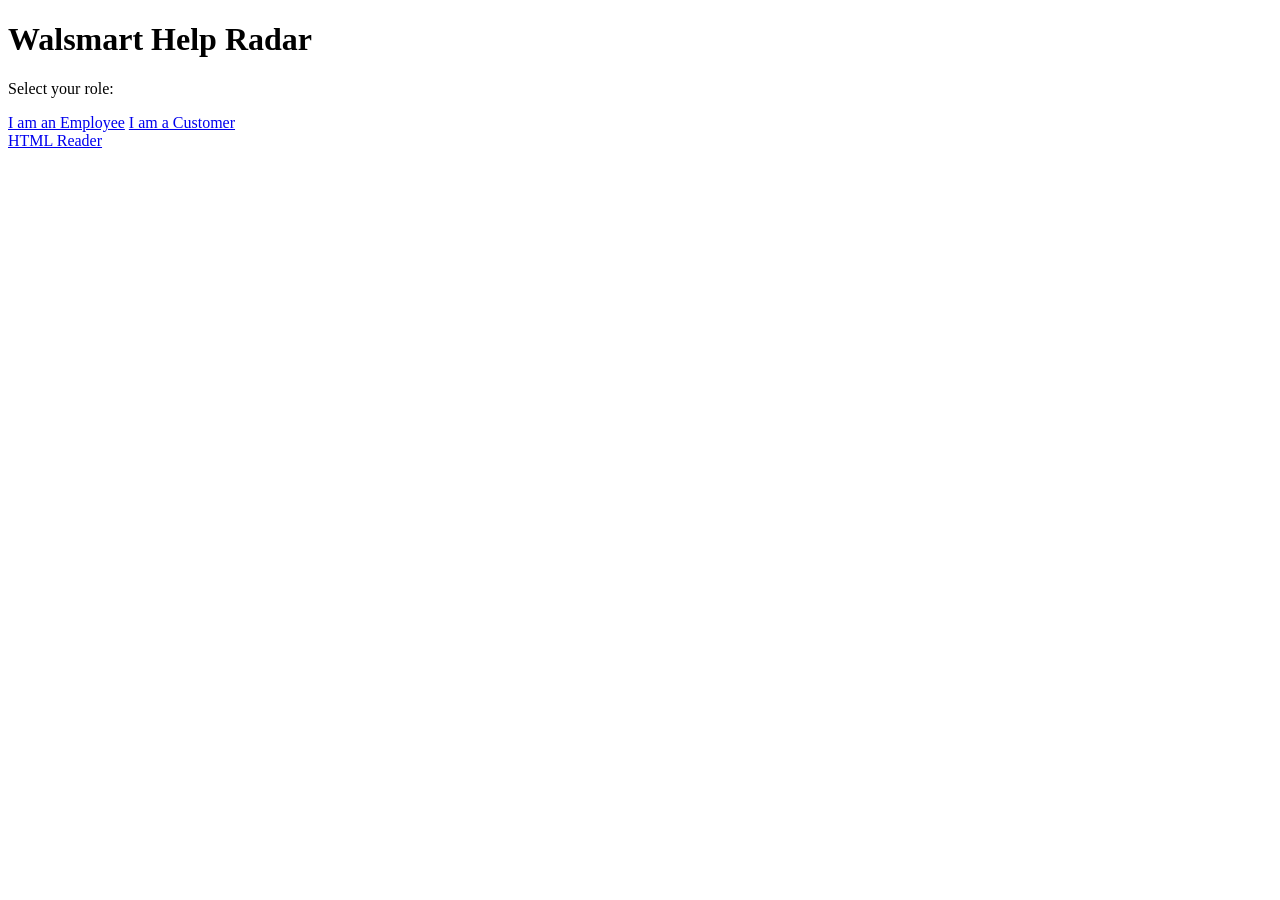
==== index.html @ 9ae6238f "Create index.html" ====
<!DOCTYPE html>
<html lang="en">
<head>
  <meta charset="UTF-8">
  <title>Walsmart Help Radar</title>
  <link rel="stylesheet" href="css/styles.css">
</head>
<body class="page">
  <div class="container">
    <h1>Walsmart Help Radar</h1>
    <p>Select your role:</p>
    <div class="button-row">
      <a class="btn primary" href="employee.html">I am an Employee</a>
      <a class="btn secondary" href="customer.html">I am a Customer</a>
    </div>
    <div class="footer-links">
      <a href="reader.html">HTML Reader</a>
    </div>
  </div>
</body>
</html>
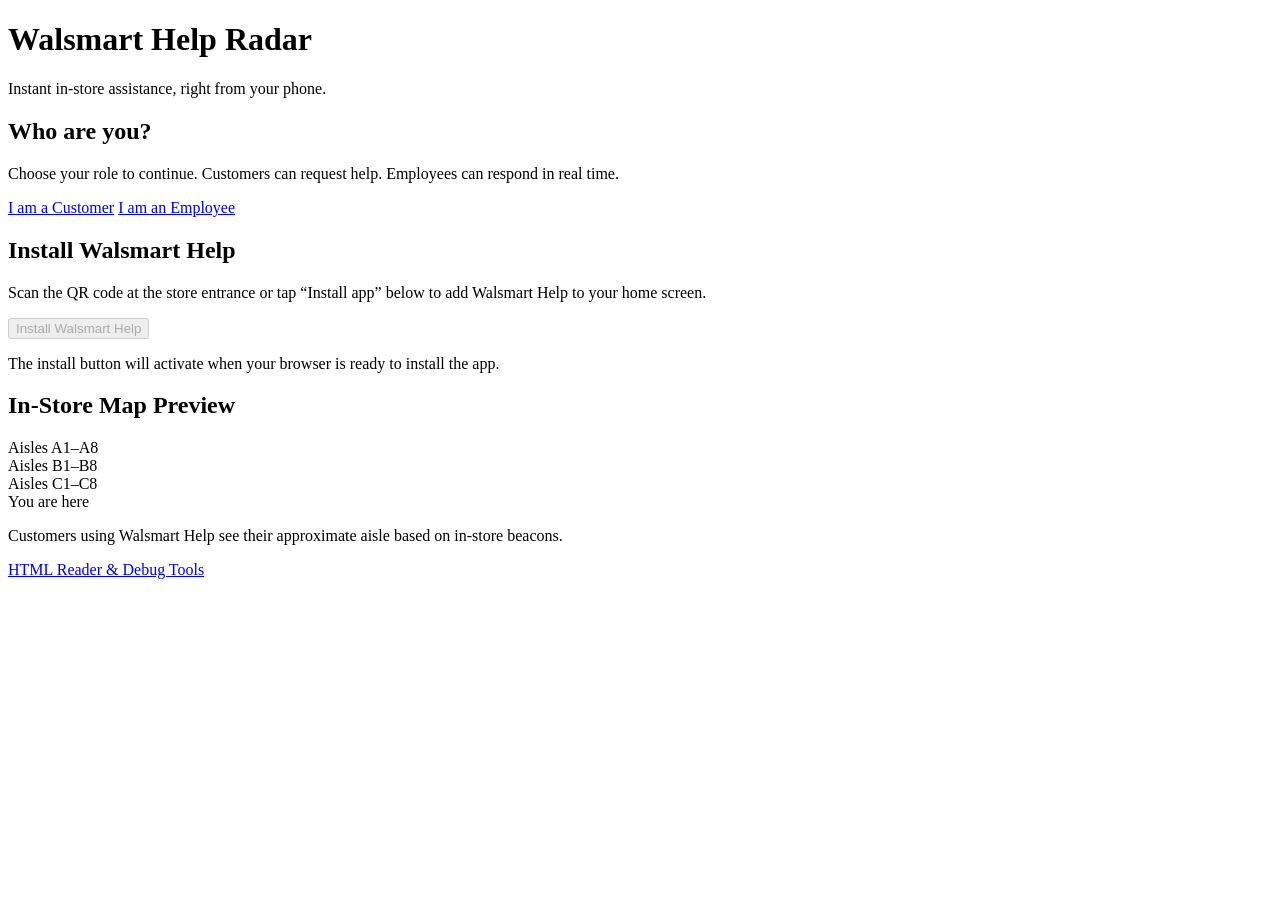
==== commit 074e2dd2: "Update index.html" ====
--- a/index.html
+++ b/index.html
@@ -1,21 +1,95 @@
 <!DOCTYPE html>
 <html lang="en">
 <head>
-  <meta charset="UTF-8">
+  <meta charset="UTF-8" />
   <title>Walsmart Help Radar</title>
-  <link rel="stylesheet" href="css/styles.css">
+  <meta name="viewport" content="width=device-width, initial-scale=1.0" />
+
+  <!-- PWA -->
+  <link rel="manifest" href="manifest.json" />
+  <meta name="theme-color" content="#0b1020" />
+
+  <link rel="stylesheet" href="styles.css" />
 </head>
-<body class="page">
-  <div class="container">
-    <h1>Walsmart Help Radar</h1>
-    <p>Select your role:</p>
-    <div class="button-row">
-      <a class="btn primary" href="employee.html">I am an Employee</a>
-      <a class="btn secondary" href="customer.html">I am a Customer</a>
-    </div>
-    <div class="footer-links">
-      <a href="reader.html">HTML Reader</a>
-    </div>
-  </div>
+<body class="ws-body">
+  <header class="ws-header">
+    <h1 class="ws-title">Walsmart Help Radar</h1>
+    <p class="ws-subtitle">Instant in‑store assistance, right from your phone.</p>
+  </header>
+
+  <main class="ws-main ws-layout-grid">
+    <section class="ws-card">
+      <h2 class="ws-section-title">Who are you?</h2>
+      <p class="ws-text">
+        Choose your role to continue. Customers can request help. Employees can respond in real time.
+      </p>
+      <div class="ws-role-buttons">
+        <a href="customer.html" class="ws-btn ws-btn-primary">I am a Customer</a>
+        <a href="employee.html" class="ws-btn ws-btn-secondary">I am an Employee</a>
+      </div>
+    </section>
+
+    <section class="ws-card">
+      <h2 class="ws-section-title">Install Walsmart Help</h2>
+      <p class="ws-text">
+        Scan the QR code at the store entrance or tap “Install app” below to add Walsmart Help to your home screen.
+      </p>
+      <button id="installButton" class="ws-btn ws-btn-accent" disabled>
+        Install Walsmart Help
+      </button>
+      <p class="ws-helper-text" id="installHint">
+        The install button will activate when your browser is ready to install the app.
+      </p>
+    </section>
+
+    <section class="ws-card ws-map-preview">
+      <h2 class="ws-section-title">In‑Store Map Preview</h2>
+      <div class="ws-map-frame">
+        <div class="ws-map-aisle ws-aisle-a">Aisles A1–A8</div>
+        <div class="ws-map-aisle ws-aisle-b">Aisles B1–B8</div>
+        <div class="ws-map-aisle ws-aisle-c">Aisles C1–C8</div>
+        <div class="ws-map-you-are-here">You are here</div>
+      </div>
+      <p class="ws-text ws-small">
+        Customers using Walsmart Help see their approximate aisle based on in‑store beacons.
+      </p>
+    </section>
+  </main>
+
+  <footer class="ws-footer">
+    <a href="reader.html" class="ws-link">HTML Reader &amp; Debug Tools</a>
+  </footer>
+
+  <script>
+    // PWA install handling
+    let deferredPrompt = null;
+    const installButton = document.getElementById('installButton');
+    const installHint = document.getElementById('installHint');
+
+    window.addEventListener('beforeinstallprompt', (e) => {
+      e.preventDefault();
+      deferredPrompt = e;
+      installButton.disabled = false;
+      installHint.textContent = 'Tap “Install Walsmart Help” to add the app to your home screen.';
+    });
+
+    installButton.addEventListener('click', async () => {
+      if (!deferredPrompt) return;
+      deferredPrompt.prompt();
+      const { outcome } = await deferredPrompt.userChoice;
+      deferredPrompt = null;
+      installButton.disabled = true;
+      installHint.textContent = outcome === 'accepted'
+        ? 'App installed. You can now open it from your home screen.'
+        : 'Install dismissed. You can always install later.';
+    });
+
+    // Register service worker
+    if ('serviceWorker' in navigator) {
+      window.addEventListener('load', () => {
+        navigator.serviceWorker.register('service-worker.js').catch(console.error);
+      });
+    }
+  </script>
 </body>
 </html>
